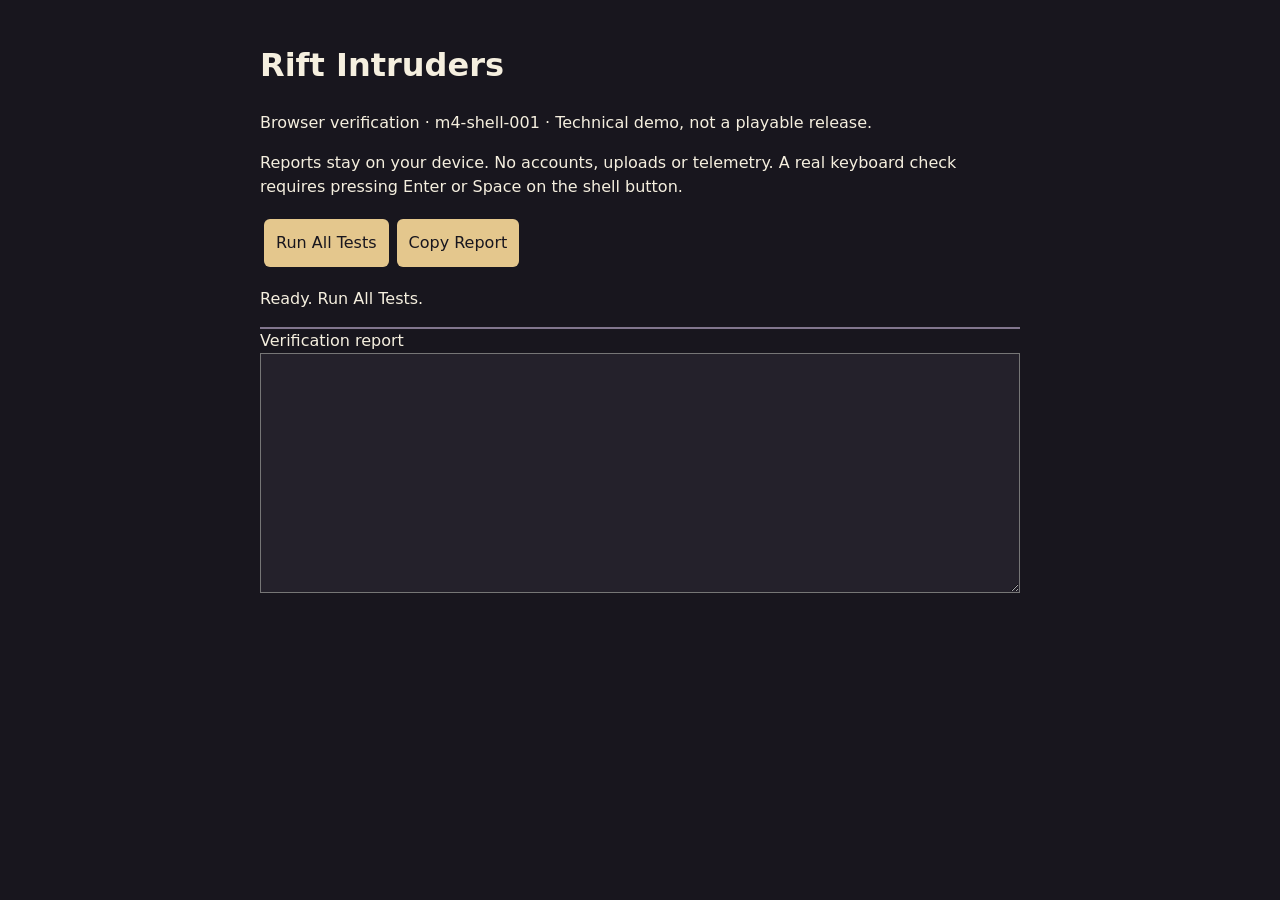
==== index.html @ 08e594af "Prepare M4 public diagnostic: index.html" ====
<!doctype html>
<html lang="en"><head><meta charset="utf-8"><meta name="viewport" content="width=device-width,initial-scale=1"><title>Rift Intruders | Browser test</title><style>body{font:16px system-ui,sans-serif;line-height:1.5;margin:0;padding:20px;background:#18161e;color:#f5efdf}main{max-width:760px;margin:auto}button{font:inherit;padding:12px;background:#e4c78d;color:#18161e;border:0;border-radius:6px;margin:4px}button:focus-visible{outline:3px solid white}textarea{box-sizing:border-box;width:100%;min-height:240px;background:#24212b;color:#f5efdf;padding:10px}#frame-area{overflow:auto;border:1px solid #82768e}iframe{display:block;border:0;background:#18161e}</style><script type="module" src="./tester.js"></script></head><body><main><h1>Rift Intruders</h1><p>Browser verification · m4-shell-001 · Technical demo, not a playable release.</p><p>Reports stay on your device. No accounts, uploads or telemetry. A real keyboard check requires pressing Enter or Space on the shell button.</p><button id="run" disabled>Run All Tests</button><button id="copy" disabled>Copy Report</button><p id="status" role="status">Loading tester…</p><div id="frame-area"></div><label for="report">Verification report</label><textarea id="report" readonly></textarea></main></body></html>
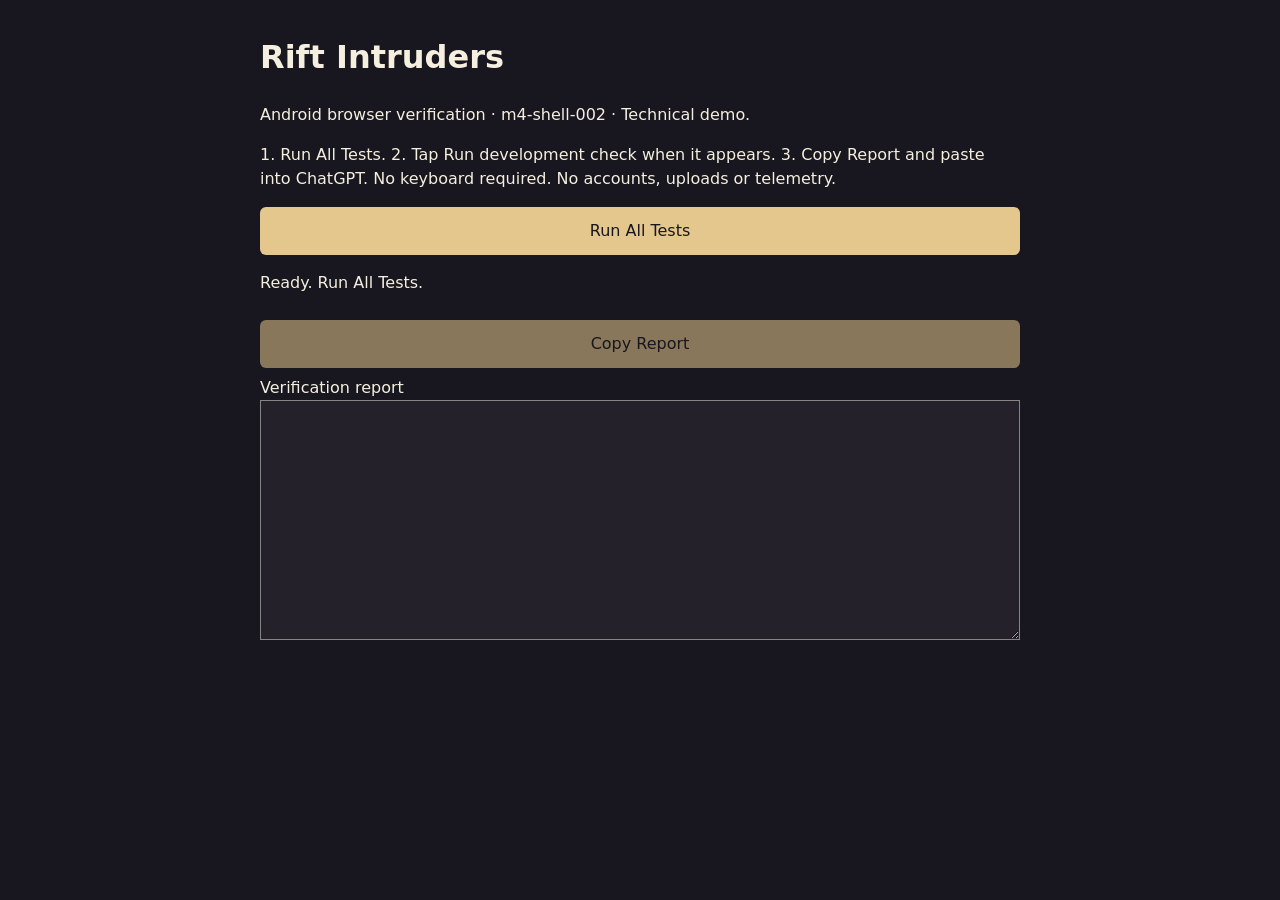
==== commit 453ce97b: "L1.P1.S1.M4 — Android touch diagnostic m4-shell-002" ====
--- a/index.html
+++ b/index.html
@@ -1,2 +1,2 @@
 <!doctype html>
-<html lang="en"><head><meta charset="utf-8"><meta name="viewport" content="width=device-width,initial-scale=1"><title>Rift Intruders | Browser test</title><style>body{font:16px system-ui,sans-serif;line-height:1.5;margin:0;padding:20px;background:#18161e;color:#f5efdf}main{max-width:760px;margin:auto}button{font:inherit;padding:12px;background:#e4c78d;color:#18161e;border:0;border-radius:6px;margin:4px}button:focus-visible{outline:3px solid white}textarea{box-sizing:border-box;width:100%;min-height:240px;background:#24212b;color:#f5efdf;padding:10px}#frame-area{overflow:auto;border:1px solid #82768e}iframe{display:block;border:0;background:#18161e}</style><script type="module" src="./tester.js"></script></head><body><main><h1>Rift Intruders</h1><p>Browser verification · m4-shell-001 · Technical demo, not a playable release.</p><p>Reports stay on your device. No accounts, uploads or telemetry. A real keyboard check requires pressing Enter or Space on the shell button.</p><button id="run" disabled>Run All Tests</button><button id="copy" disabled>Copy Report</button><p id="status" role="status">Loading tester…</p><div id="frame-area"></div><label for="report">Verification report</label><textarea id="report" readonly></textarea></main></body></html>
+<html lang="en"><head><meta charset="utf-8"><meta name="viewport" content="width=device-width,initial-scale=1"><title>Rift Intruders | Android browser test</title><style>:root{color-scheme:dark;font-family:system-ui,sans-serif;background:#18161e;color:#f5efdf}*{box-sizing:border-box}body{margin:0;padding:12px;line-height:1.5}main{max-width:760px;margin:auto;min-width:0}h1,p,label{overflow-wrap:anywhere}button{display:block;width:100%;min-height:48px;font:inherit;padding:12px;background:#e4c78d;color:#18161e;border:0;border-radius:6px;margin:8px 0;touch-action:manipulation}button:disabled{opacity:.55}button:focus-visible{outline:3px solid white;outline-offset:2px}textarea{width:100%;min-height:240px;font:14px monospace;background:#24212b;color:#f5efdf;padding:10px}#frame-area{width:100%;overflow:auto;min-height:1px}iframe{display:block;border:0;background:#18161e}#lab{position:fixed;left:-20000px;top:0;width:1280px;pointer-events:none}</style><script type="module" src="./tester.js?v=002"></script></head><body><main><h1>Rift Intruders</h1><p>Android browser verification · m4-shell-002 · Technical demo.</p><p>1. Run All Tests. 2. Tap Run development check when it appears. 3. Copy Report and paste into ChatGPT. No keyboard required. No accounts, uploads or telemetry.</p><button id="run" disabled>Run All Tests</button><p id="status" role="status">Loading tester…</p><div id="frame-area"></div><button id="copy" disabled>Copy Report</button><label for="report">Verification report</label><textarea id="report" readonly></textarea><div id="lab" aria-hidden="true" inert></div></main></body></html>
